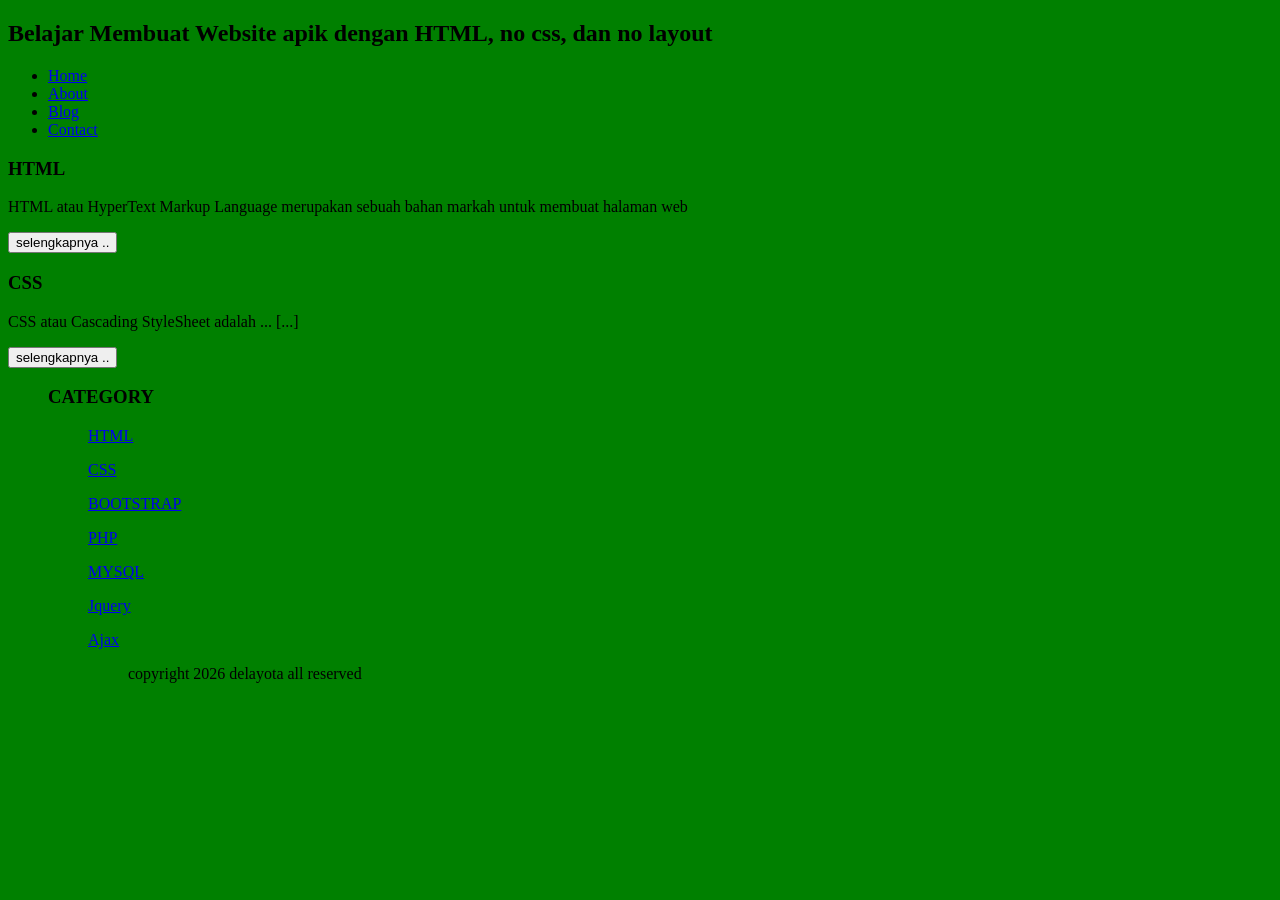
==== about.html @ 65ef52d2 "Add files via upload" ====
<!DOCTYPE html>
<html lang="en">
 <head>
    <title>Delayota</title>
    <link rel="stylesheet" href="style.css">
 </head>
 <body>
            <h2>Belajar Membuat Website apik dengan HTML, no css, dan no layout</h2>
                   <ul>
                          <li><a href="index.html">Home</a></li>
                          <li><a href="about.html">About</a></li>
                          <li><a href="#">Blog</a></li>
                          <li><a href="#">Contact</a></li>
                  </ul>
                          <h3>HTML</h3>
		          <p>HTML atau HyperText Markup Language merupakan sebuah bahan markah untuk membuat halaman web </p>
		          <button >selengkapnya ..</button>

		          <h3>CSS</h3>
		          <p>CSS atau Cascading StyleSheet adalah ... [...]</p>
		          <button >selengkapnya ..</button>
	          <ul>

	    <h3>CATEGORY</h3>
	    <ul>
		    <p><a href="#" >HTML</a></p>
		    <p><a href="#" >CSS</a></p>
		    <p><a href="#" >BOOTSTRAP</a></p>
		    <p><a href="#" >PHP</a></p>
		    <p><a href="#" >MYSQL</a></p>
		    <p><a href="#" >Jquery</a></p>
		    <p><a href="#" >Ajax</a></p>
	    <ul>
		    <p>copyright 2026 delayota all reserved </p>
</body>
</html>
---- style.css ----
body
{
 background-color:green;
}
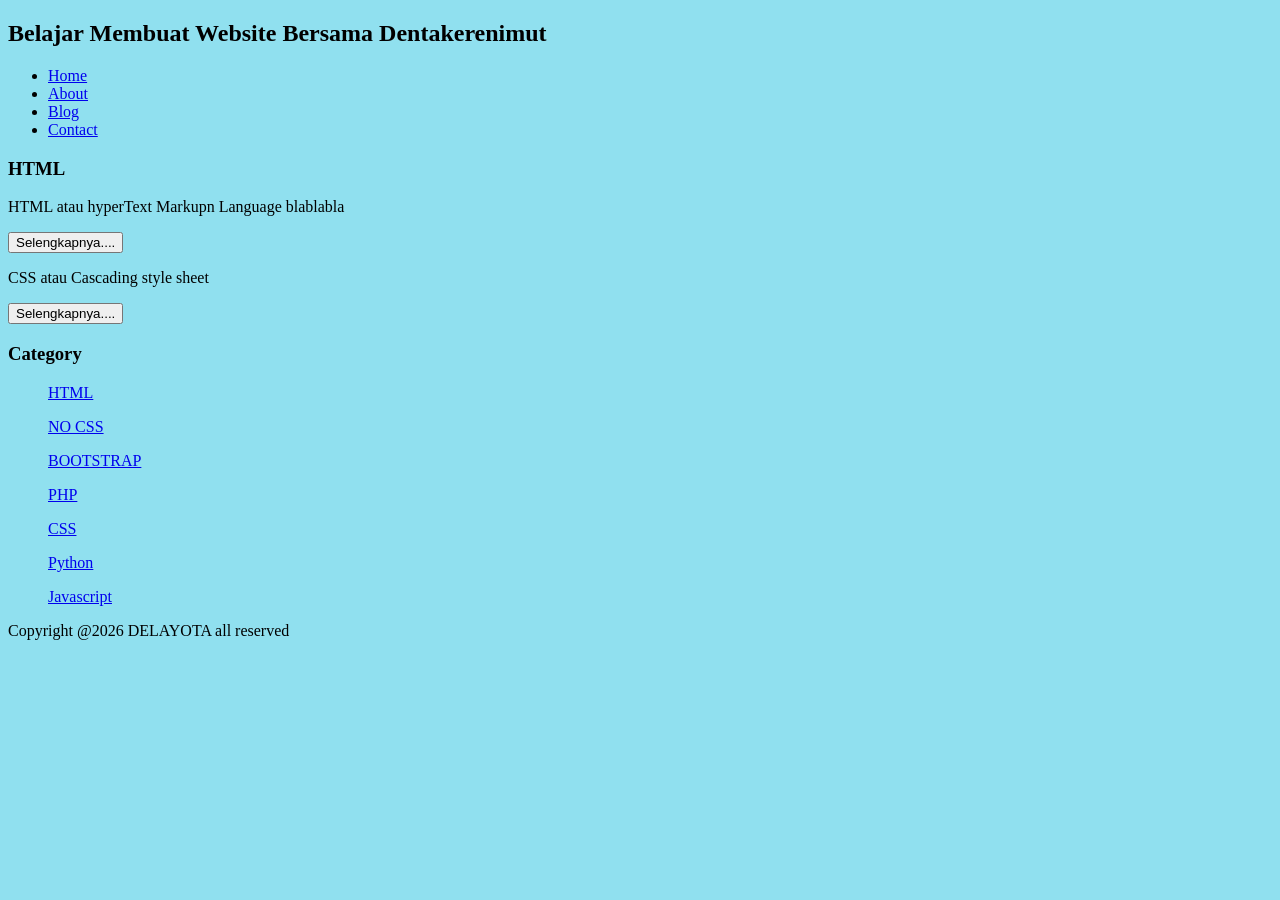
==== commit 1f74364a: "Update about.html" ====
--- a/about.html
+++ b/about.html
@@ -1,37 +1,36 @@
 <!DOCTYPE html>
 <html lang="en">
  <head>
-    <title>Delayota</title>
-    <link rel="stylesheet" href="style.css">
- </head>
- <body>
-            <h2>Belajar Membuat Website apik dengan HTML, no css, dan no layout</h2>
-                   <ul>
-                          <li><a href="index.html">Home</a></li>
-                          <li><a href="about.html">About</a></li>
-                          <li><a href="#">Blog</a></li>
-                          <li><a href="#">Contact</a></li>
-                  </ul>
-                          <h3>HTML</h3>
-		          <p>HTML atau HyperText Markup Language merupakan sebuah bahan markah untuk membuat halaman web </p>
-		          <button >selengkapnya ..</button>
+    <title>Delayota Cantik</title>
+</head>
+<body>
+<body bgcolor=90E0EF>
+ <h2>Belajar Membuat Website Bersama Dentakerenimut</h2>
+  <ul>
+    <li><a href="index.html">Home</a></li>
+    <li><a href="about.html">About</a></li>
+    <li><a href="#">Blog</a></li>
+    <li><a href="#">Contact</a></li>
+  </ul>
+    <h3>HTML</h3>
 
-		          <h3>CSS</h3>
-		          <p>CSS atau Cascading StyleSheet adalah ... [...]</p>
-		          <button >selengkapnya ..</button>
-	          <ul>
+    <p>HTML atau hyperText Markupn Language blablabla</p>
+    <button>Selengkapnya....</button>
+    <p>CSS atau Cascading style sheet</p>
+    <button>Selengkapnya....</button>
 
-	    <h3>CATEGORY</h3>
-	    <ul>
-		    <p><a href="#" >HTML</a></p>
-		    <p><a href="#" >CSS</a></p>
-		    <p><a href="#" >BOOTSTRAP</a></p>
-		    <p><a href="#" >PHP</a></p>
-		    <p><a href="#" >MYSQL</a></p>
-		    <p><a href="#" >Jquery</a></p>
-		    <p><a href="#" >Ajax</a></p>
-	    <ul>
-		    <p>copyright 2026 delayota all reserved </p>
-</body>
+
+  <h3>Category</h3>
+  <ul>
+    <p><a href="#" >HTML</a></p>
+    <p><a href="#" >NO CSS</a></p>
+    <p><a href="#" >BOOTSTRAP</a></p>
+    <p><a href="#" >PHP</a></p>
+    <p><a href="#" >CSS</a></p>
+    <p><a href="#" >Python</a></p>
+    <p><a href="#" >Javascript</a></p>
+  </ul>
+    <p>Copyright @2026 DELAYOTA all reserved</p>
+ </body>
 </html>
-		+		
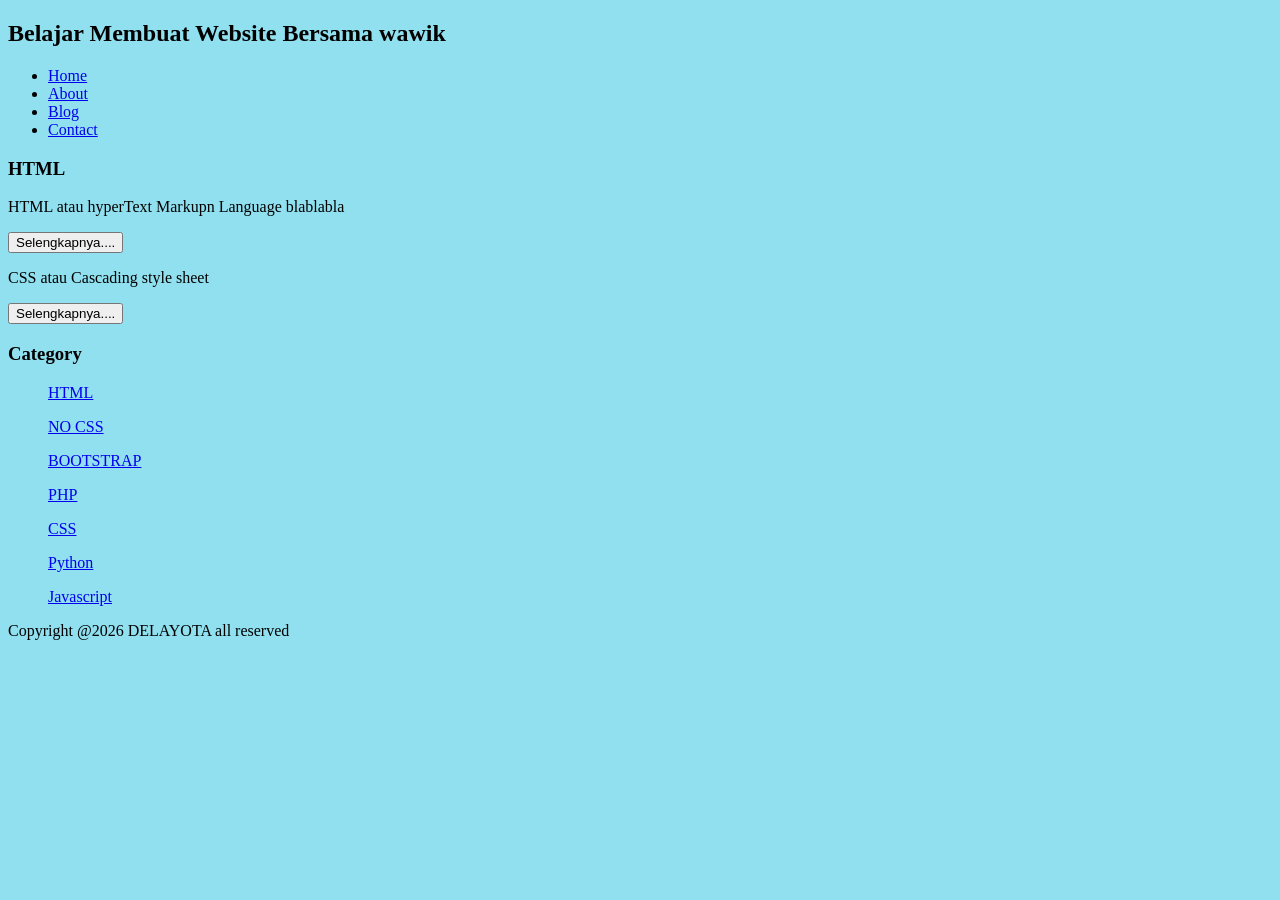
==== commit db778c14: "Update about.html" ====
--- a/about.html
+++ b/about.html
@@ -5,7 +5,7 @@
 </head>
 <body>
 <body bgcolor=90E0EF>
- <h2>Belajar Membuat Website Bersama Dentakerenimut</h2>
+ <h2>Belajar Membuat Website Bersama wawik</h2>
   <ul>
     <li><a href="index.html">Home</a></li>
     <li><a href="about.html">About</a></li>
